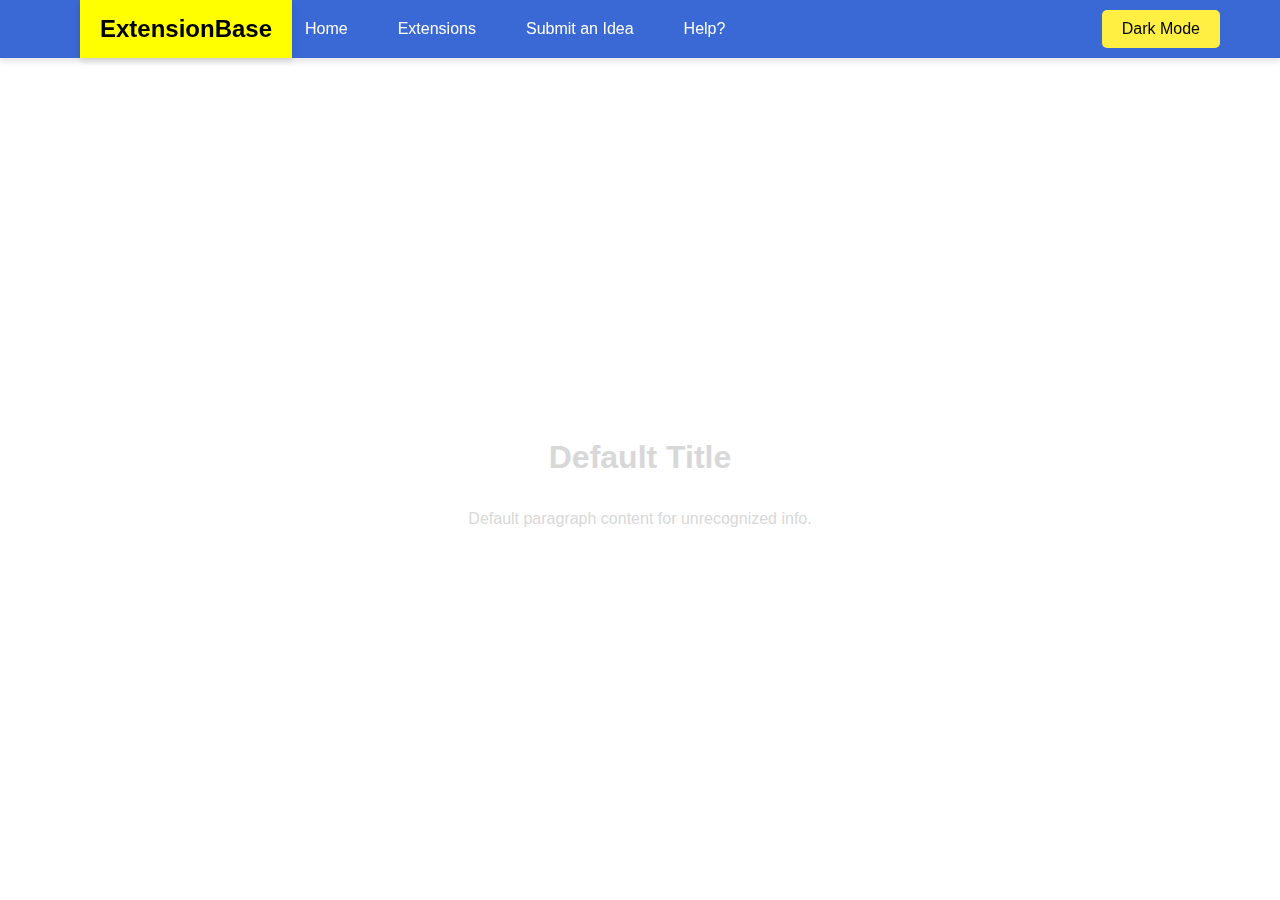
==== info.html @ 69ca3496 "Help" ====
<!DOCTYPE html>
<html lang="en">
<head>
    <meta charset="UTF-8">
    <meta name="viewport" content="width=device-width, initial-scale=1.0">
    <link rel="stylesheet" href="style.css">
    <title>Prank Extensions</title>
    <link rel="icon" href="./fiat.jpeg" type="image/x-icon"> 
</head>
<body class="light-mode">
    <br>
    <br>
    <header>
        <div class="header-container">
            <h1 class="logo">ExtensionBase</h1>
            <div class="dropdowns">
                <nav>
                    <ul class="nav-menu">
                        <li class="nav-item">
                            <a href="index.html">Home</a>
                        </li>
                        <li class="nav-item dropdown">
                            <a href="#">Extensions</a>
                            <ul class="dropdown-menu">
                                <li><a href="info.html">Image Replacement</a></li>
                                <li><a href="info.html">Fake Captcha Test</a></li>
                                <li><a href="info.html">Redacted Information</a></li>
                            </ul>
                        </li>
                        <li class="nav-item dropdown">
                            <a href="https://docs.google.com/forms/d/e/1FAIpQLSdOJfY2FMue7BVOSXX9QDKzUwJgL-VovoiLOvX67cqyF49_WQ/viewform?usp=sf_link"
                                >Submit an Idea</a>
                        </li>
                        <li class="nav-item">
                            <a href="#">Help?</a>
                        </li>
                    </ul>
                </nav>
            </div>
            <button id="modeSwitcher">Dark Mode</button>
        </div>
    </header>

    <main>
        <h1 id="page-title"></h1>
        <p id="page-content"></p>
        <a class="download-button" id="download-button" href="#" style="display: none;" download>Download File</a>

        <img id="dynamic-image" src="" alt="Dynamic Content Image" style="max-width: 100%; height: auto; display: none;">
    </main>

    <script src="info.js"></script>
</body>
</html>
---- style.css ----
/* General Reset */
* {
    margin: 0;
    padding: 0;
    box-sizing: border-box;
}

/* Body Styles  ------- */
body {
    font-family: Arial, sans-serif;
    margin: 0;
    padding: 0;
    color: #333; /* Default text color */
    display: flex;
    justify-content: center;
    align-items: center;
    flex-direction: column;
    min-height: 100vh;
    transition: background-color 0.3s ease, color 0.3s ease;
}

body.light-mode {
    background-color: #ffffff; /* Light mode background */
    color: #d8d8d8; /* Text color for light mode */
}

body.dark-mode {
    background-color: #393939; /* Dark mode background */
    color: #d8d8d8; /* Text color for dark mode */
}

/* Header Styles ------- */
header {
    background-color: #3a68d4; /* Blue for header */
    color: #fff; /* White text */
    width: 100%;
    position: fixed;
    top: 0;
    z-index: 1000;
    box-shadow: 0 4px 6px rgba(0, 0, 0, 0.1);
}

.header-container {
    max-width: 1200px;
    margin: 0 auto;
    padding: 10px 20px;
    display: flex;
    justify-content: space-between;
    align-items: center;
}

nav {
    display: flex;
}

.nav-menu {
    list-style: none;
    display: flex;
    gap: 20px;
}

.nav-item {
    position: relative;
}

.nav-item a {
    text-decoration: none;
    color: #fff;
    font-size: 1rem;
    padding: 10px 15px;
    display: block;
}

.nav-item a:hover {
    background-color: #555;
    border-radius: 4px;
}

/* Dropdown Menu */
.dropdown-menu {
    display: none;
    position: absolute;
    top: 100%;
    left: 0;
    background-color: #444;
    list-style: none;
    padding: 10px 0;
    border-radius: 4px;
    box-shadow: 0 4px 6px rgba(0, 0, 0, 0.1);
    min-width: 150px;
}

.dropdown-menu li {
    text-align: left;
}

.dropdown-menu li a {
    padding: 10px 15px;
    display: block;
    color: #fff;
}

.dropdown-menu li a:hover {
    background-color: #555;
    border-radius: 4px;
}

.nav-item:hover .dropdown-menu {
    display: block;
}

/* H1 Styles */
h1 {
    text-align: center;
    margin: 34px 20px;
} 

p {
    margin: 4px 0;
}

/* Grid Styles */
.grid-container {
    display: grid;
    grid-template-columns: repeat(3, 1fr);
    gap: 20px;
    padding: 20px;
    max-width: 1000px;
    width: 100%;
}

.grid-item {
    background: #454545; /* Gradient for items */
    border: 1px solid #000;
    border-radius: 8px;
    box-shadow: 0 4px 6px rgba(0, 0, 0, 0.1);
    overflow: hidden;
    text-align: center;
    /* position: relative; Ensure relative positioning for absolute child elements */
}

.grid-item .info {
    padding: 10px;
}

#modeSwitcher {
    background-color: #ffef42; /* Primary blue color */
    color: #000000; /* White text */
    border: none; /* No border */
    padding: 10px 20px; /* Button padding */
    font-size: 1rem; /* Font size */
    border-radius: 5px; /* Rounded corners */
    cursor: pointer; /* Pointer cursor on hover */
    transition: background-color 0.3s ease, color 0.3s ease; /* Smooth transition */
}

#modeSwitcher:hover {
    background-color: #41413d; /* Darker blue for hover effect */
}

#modeSwitcher:active {
    background-color: #2a2a2a; /* Even darker blue for active state */
}

.limited-width-image {
    width: 100%; /* Makes the image fill the width of the container */
    height: 200px; /* Set the desired height for the image container */
    object-fit: cover; /* Crops the image to fill the container while preserving aspect ratio */
    display: block; /* Ensures the image behaves as a block-level element */
}

.logo {
    position: absolute; /* Positions the element relative to the page */
    background-color: yellow; /* Yellow background box */
    color: #000; /* Black text for contrast */
    padding: 15px 20px; /* Adds space inside the box */
    font-size: 1.5rem; /* Adjusts the font size */
    font-weight: bold; /* Makes the text bold */
    box-shadow: 0 4px 6px rgba(0, 0, 0, 0.1); /* Optional: Adds a subtle shadow for depth */
}

.dropdowns {
    margin: 0px 230px;
}
 
.grid-item .gif {
    display: none; /* Hide the GIF initially */
}

.grid-item:hover .thumbnail {
    display: none; /* Hide the static thumbnail on hover */
}

.grid-item:hover .gif {
    display: block; /* Show the GIF on hover */
}
/* Button for download */
.download-button {
    background-color: #3a68d4;
    color: white;
    border: none;
    padding: 10px 20px;
    border-radius: 10px;
    text-decoration: none;
    font-size: 16px;
    cursor: pointer;
    display: inline-block;
    text-align: center;
}

.download-button:hover {
    background-color: #373737; /* Darker shade on hover */
}
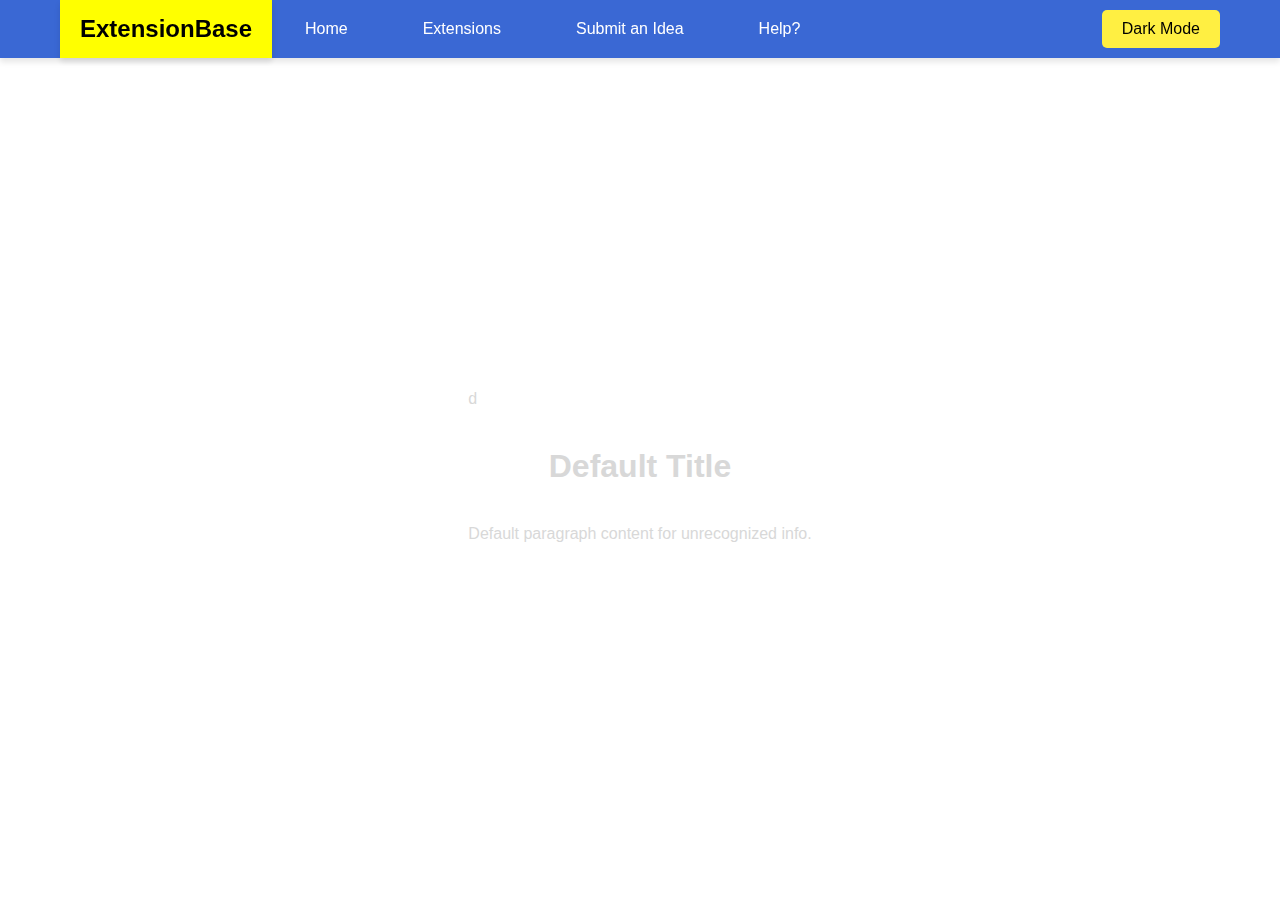
==== commit 60f7c695: "Save" ====
--- a/info.html
+++ b/info.html
@@ -41,7 +41,7 @@
         </div>
     </header>
 
-    <main>
+    <main>d
         <h1 id="page-title"></h1>
         <p id="page-content"></p>
         <a class="download-button" id="download-button" href="#" style="display: none;" download>Download File</a>
--- a/style.css
+++ b/style.css
@@ -57,7 +57,7 @@
 .nav-menu {
     list-style: none;
     display: flex;
-    gap: 20px;
+    gap: 45px;
 }
 
 .nav-item {
@@ -113,7 +113,7 @@
 /* H1 Styles */
 h1 {
     text-align: center;
-    margin: 34px 20px;
+    margin: 40px 0px;
 } 
 
 p {
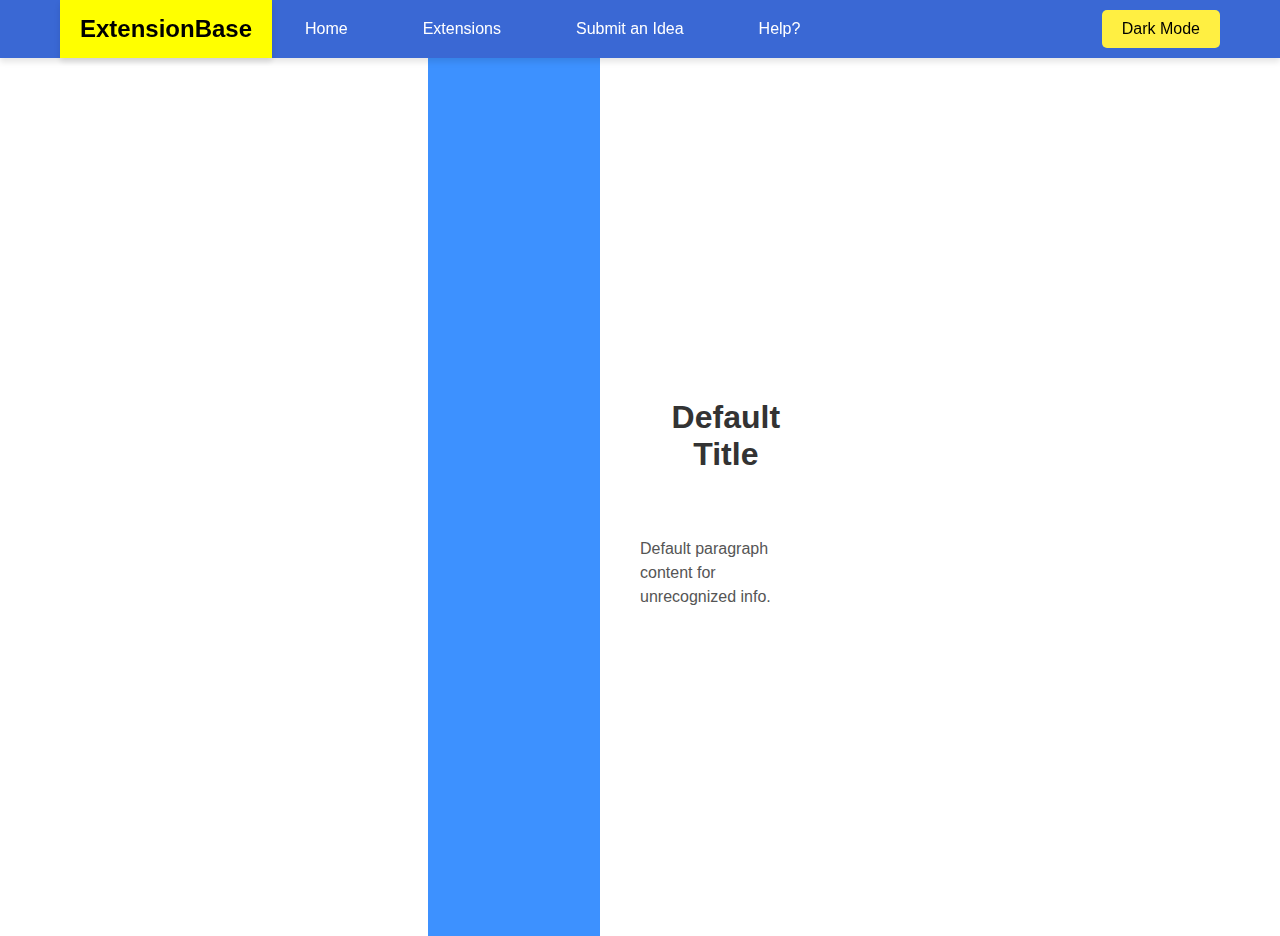
==== commit 39798316: "s" ====
--- a/info.html
+++ b/info.html
@@ -3,7 +3,7 @@
 <head>
     <meta charset="UTF-8">
     <meta name="viewport" content="width=device-width, initial-scale=1.0">
-    <link rel="stylesheet" href="style.css">
+    <link rel="stylesheet" href="info.css">
     <title>Prank Extensions</title>
     <link rel="icon" href="./fiat.jpeg" type="image/x-icon"> 
 </head>
@@ -41,12 +41,20 @@
         </div>
     </header>
 
-    <main>d
-        <h1 id="page-title"></h1>
-        <p id="page-content"></p>
-        <a class="download-button" id="download-button" href="#" style="display: none;" download>Download File</a>
+    <main>
+        <div class="container">
+            <div class="image-section">
+                <img id="dynamic-image" src="" alt="Dynamic Content Image" style="max-width: 100%; height: auto; display: none;">
 
-        <img id="dynamic-image" src="" alt="Dynamic Content Image" style="max-width: 100%; height: auto; display: none;">
+            </div>
+            <div class="content-section">
+                <h1 id="page-title"></h1>
+                <p id="page-content"></p>
+                <a class="download-button" id="download-button" href="#" style="display: none;" download>Download File</a>
+            </div>
+        </div>
+
+
     </main>
 
     <script src="info.js"></script>
--- a/info.css
+++ b/info.css
@@ -0,0 +1,281 @@
+
+/* General Reset */
+* {
+    margin: 0;
+    padding: 0;
+    box-sizing: border-box;
+}
+
+/* Body Styles  ------- */
+body {
+    font-family: Arial, sans-serif;
+    margin: 0;
+    padding: 0;
+    color: #333; /* Default text color */
+    display: flex;
+    justify-content: center;
+    align-items: center;
+    flex-direction: column;
+    min-height: 100vh;
+    transition: background-color 0.3s ease, color 0.3s ease;
+}
+
+body.light-mode {
+    background-color: #ffffff; /* Light mode background */
+    color: #d8d8d8; /* Text color for light mode */
+}
+
+body.dark-mode {
+    background-color: #393939; /* Dark mode background */
+    color: #d8d8d8; /* Text color for dark mode */
+}
+
+/* Header Styles ------- */
+header {
+    background-color: #3a68d4; /* Blue for header */
+    color: #fff; /* White text */
+    width: 100%;
+    position: fixed;
+    top: 0;
+    z-index: 1000;
+    box-shadow: 0 4px 6px rgba(0, 0, 0, 0.1);
+}
+
+.header-container {
+    max-width: 1200px;
+    margin: 0 auto;
+    padding: 10px 20px;
+    display: flex;
+    justify-content: space-between;
+    align-items: center;
+}
+
+nav {
+    display: flex;
+}
+
+.nav-menu {
+    list-style: none;
+    display: flex;
+    gap: 45px;
+}
+
+.nav-item {
+    position: relative;
+}
+
+.nav-item a {
+    text-decoration: none;
+    color: #fff;
+    font-size: 1rem;
+    padding: 10px 15px;
+    display: block;
+}
+
+.nav-item a:hover {
+    background-color: #555;
+    border-radius: 4px;
+}
+
+/* Dropdown Menu */
+.dropdown-menu {
+    display: none;
+    position: absolute;
+    top: 100%;
+    left: 0;
+    background-color: #444;
+    list-style: none;
+    padding: 10px 0;
+    border-radius: 4px;
+    box-shadow: 0 4px 6px rgba(0, 0, 0, 0.1);
+    min-width: 150px;
+}
+
+.dropdown-menu li {
+    text-align: left;
+}
+
+.dropdown-menu li a {
+    padding: 10px 15px;
+    display: block;
+    color: #fff;
+}
+
+.dropdown-menu li a:hover {
+    background-color: #555;
+    border-radius: 4px;
+}
+
+.nav-item:hover .dropdown-menu {
+    display: block;
+}
+
+/* H1 Styles */
+h1 {
+    text-align: center;
+    margin: 40px 0px;
+} 
+
+p {
+    margin: 4px 0;
+}
+
+/* Grid Styles */
+.grid-container {
+    display: grid;
+    grid-template-columns: repeat(3, 1fr);
+    gap: 20px;
+    padding: 20px;
+    max-width: 1000px;
+    width: 100%;
+}
+
+.grid-item {
+    background: #454545; /* Gradient for items */
+    border: 1px solid #000;
+    border-radius: 8px;
+    box-shadow: 0 4px 6px rgba(0, 0, 0, 0.1);
+    overflow: hidden;
+    text-align: center;
+    /* position: relative; Ensure relative positioning for absolute child elements */
+}
+
+.grid-item .info {
+    padding: 10px;
+}
+
+#modeSwitcher {
+    background-color: #ffef42; /* Primary blue color */
+    color: #000000; /* White text */
+    border: none; /* No border */
+    padding: 10px 20px; /* Button padding */
+    font-size: 1rem; /* Font size */
+    border-radius: 5px; /* Rounded corners */
+    cursor: pointer; /* Pointer cursor on hover */
+    transition: background-color 0.3s ease, color 0.3s ease; /* Smooth transition */
+}
+
+#modeSwitcher:hover {
+    background-color: #41413d; /* Darker blue for hover effect */
+}
+
+#modeSwitcher:active {
+    background-color: #2a2a2a; /* Even darker blue for active state */
+}
+
+.limited-width-image {
+    width: 100%; /* Makes the image fill the width of the container */
+    height: 200px; /* Set the desired height for the image container */
+    object-fit: cover; /* Crops the image to fill the container while preserving aspect ratio */
+    display: block; /* Ensures the image behaves as a block-level element */
+}
+
+.logo {
+    position: absolute; /* Positions the element relative to the page */
+    background-color: yellow; /* Yellow background box */
+    color: #000; /* Black text for contrast */
+    padding: 15px 20px; /* Adds space inside the box */
+    font-size: 1.5rem; /* Adjusts the font size */
+    font-weight: bold; /* Makes the text bold */
+    box-shadow: 0 4px 6px rgba(0, 0, 0, 0.1); /* Optional: Adds a subtle shadow for depth */
+}
+
+.dropdowns {
+    margin: 0px 230px;
+}
+ 
+.grid-item .gif {
+    display: none; /* Hide the GIF initially */
+}
+
+.grid-item:hover .thumbnail {
+    display: none; /* Hide the static thumbnail on hover */
+}
+
+.grid-item:hover .gif {
+    display: block; /* Show the GIF on hover */
+}
+/* Button for download */
+.download-button {
+    background-color: #3a68d4;
+    color: white;
+    border: none;
+    padding: 10px 20px;
+    border-radius: 10px;
+    text-decoration: none;
+    font-size: 16px;
+    cursor: pointer;
+    display: inline-block;
+    text-align: center;
+}
+
+.download-button:hover {
+    background-color: #373737; /* Darker shade on hover */
+}
+
+
+
+/* Main Container Styling */
+.container {
+    display: flex;
+    height: 100vh; /* Full height of the viewport */
+    width: 100%; /* Full width of the viewport */
+}
+
+/* Left Section Styling */
+.image-section {
+    flex: 1; /* Takes up half the width */
+    background-color: rgb(61, 145, 255); /* Yellow background */
+    display: flex;
+    justify-content: center; /* Centers the image horizontally */
+    align-items: center; /* Centers the image vertically */
+    padding: 0px; /* Adds spacing around the image */
+}
+
+#dynamic-image {
+    max-width: 90%; /* Keeps the image responsive and inside the container */
+    max-height: 90%; /* Prevents the image from overflowing the container */
+    display: block;
+    /* border: 2px solid black; 
+    border-radius: 5px;  */
+}
+
+/* Right Section Styling */
+.content-section {
+    flex: 1; /* Takes up half the width */
+    display: flex;
+    flex-direction: column; /* Stacks title, paragraph, and button vertically */
+    justify-content: center; /* Centers content vertically */
+    align-items: flex-start; /* Aligns content to the left */
+    padding: 40px; /* Adds spacing around the content */
+    gap: 20px; /* Space between title, paragraph, and button */
+}
+
+/* Title Styling */
+#page-title {
+    font-size: 2rem;
+    font-weight: bold;
+    color: #333;
+}
+
+/* Paragraph Styling */
+#page-content {
+    font-size: 1rem;
+    line-height: 1.5;
+    color: #555;
+}
+
+/* Button Styling */
+.download-button {
+    background-color: #3a68d4;
+    color: white;
+    padding: 10px 20px;
+    text-decoration: none;
+    font-size: 1rem;
+    border-radius: 5px;
+    transition: background-color 0.3s ease;
+}
+
+.download-button:hover {
+    background-color: #2f5bb7;
+}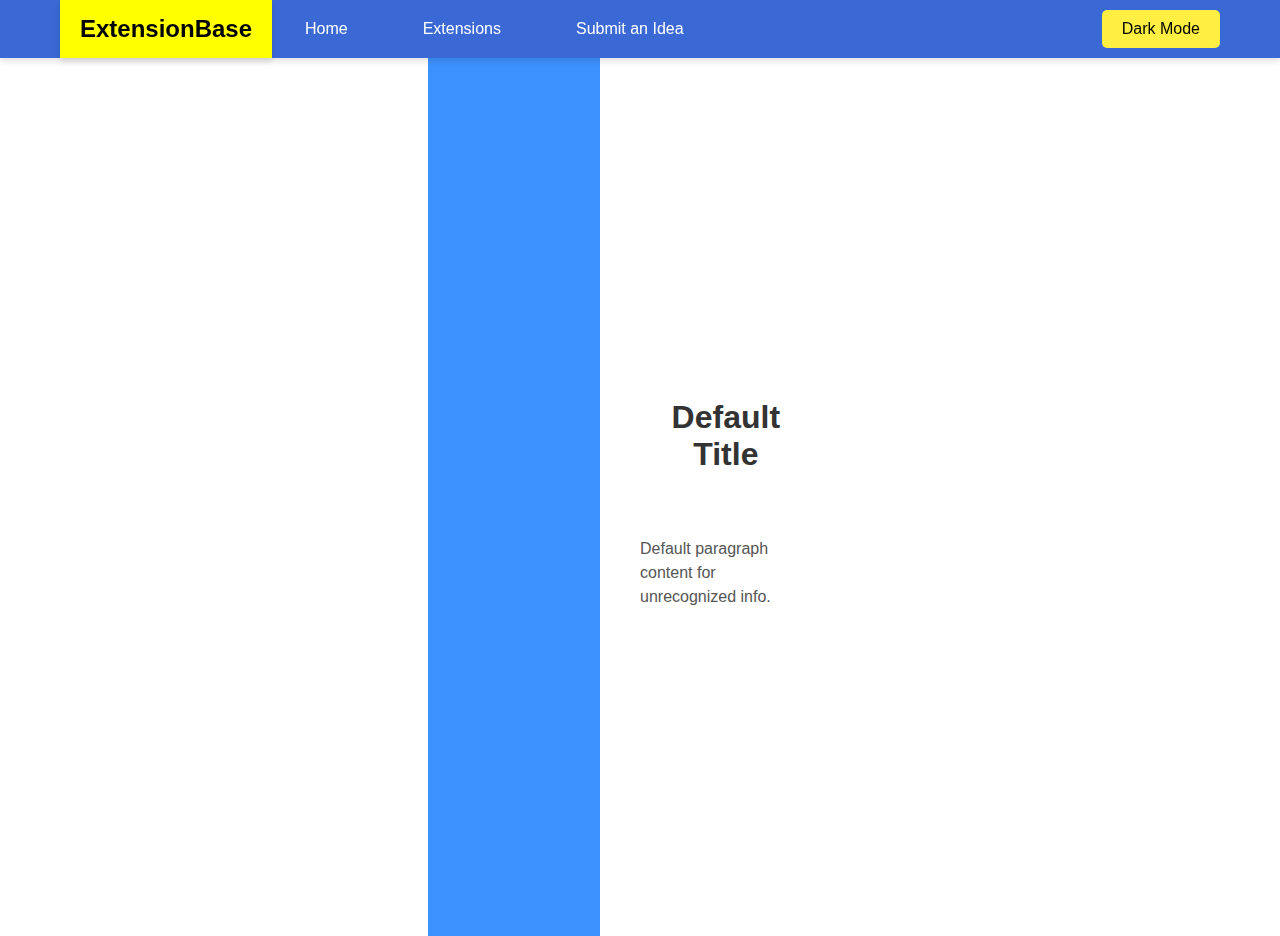
==== commit 36662850: "s" ====
--- a/info.html
+++ b/info.html
@@ -8,9 +8,10 @@
     <link rel="icon" href="./fiat.jpeg" type="image/x-icon"> 
 </head>
 <body class="light-mode">
+    
     <br>
     <br>
-    <header>
+    <header> 
         <div class="header-container">
             <h1 class="logo">ExtensionBase</h1>
             <div class="dropdowns">
@@ -22,17 +23,14 @@
                         <li class="nav-item dropdown">
                             <a href="#">Extensions</a>
                             <ul class="dropdown-menu">
-                                <li><a href="info.html">Image Replacement</a></li>
-                                <li><a href="info.html">Fake Captcha Test</a></li>
-                                <li><a href="info.html">Redacted Information</a></li>
+                                <li><a href="info.html" data-info="Image Replacement" class="info-link">Image Replacement</a></li>
+                                <li><a href="info.html" data-info="Fake Captcha Test" class="info-link">Fake Captcha Test</a></li>
+                                <li><a href="info.html" data-info="Redacted Information" class="info-link">Redacted Information</a></li>
                             </ul>
                         </li>
                         <li class="nav-item dropdown">
                             <a href="https://docs.google.com/forms/d/e/1FAIpQLSdOJfY2FMue7BVOSXX9QDKzUwJgL-VovoiLOvX67cqyF49_WQ/viewform?usp=sf_link"
                                 >Submit an Idea</a>
-                        </li>
-                        <li class="nav-item">
-                            <a href="#">Help?</a>
                         </li>
                     </ul>
                 </nav>
